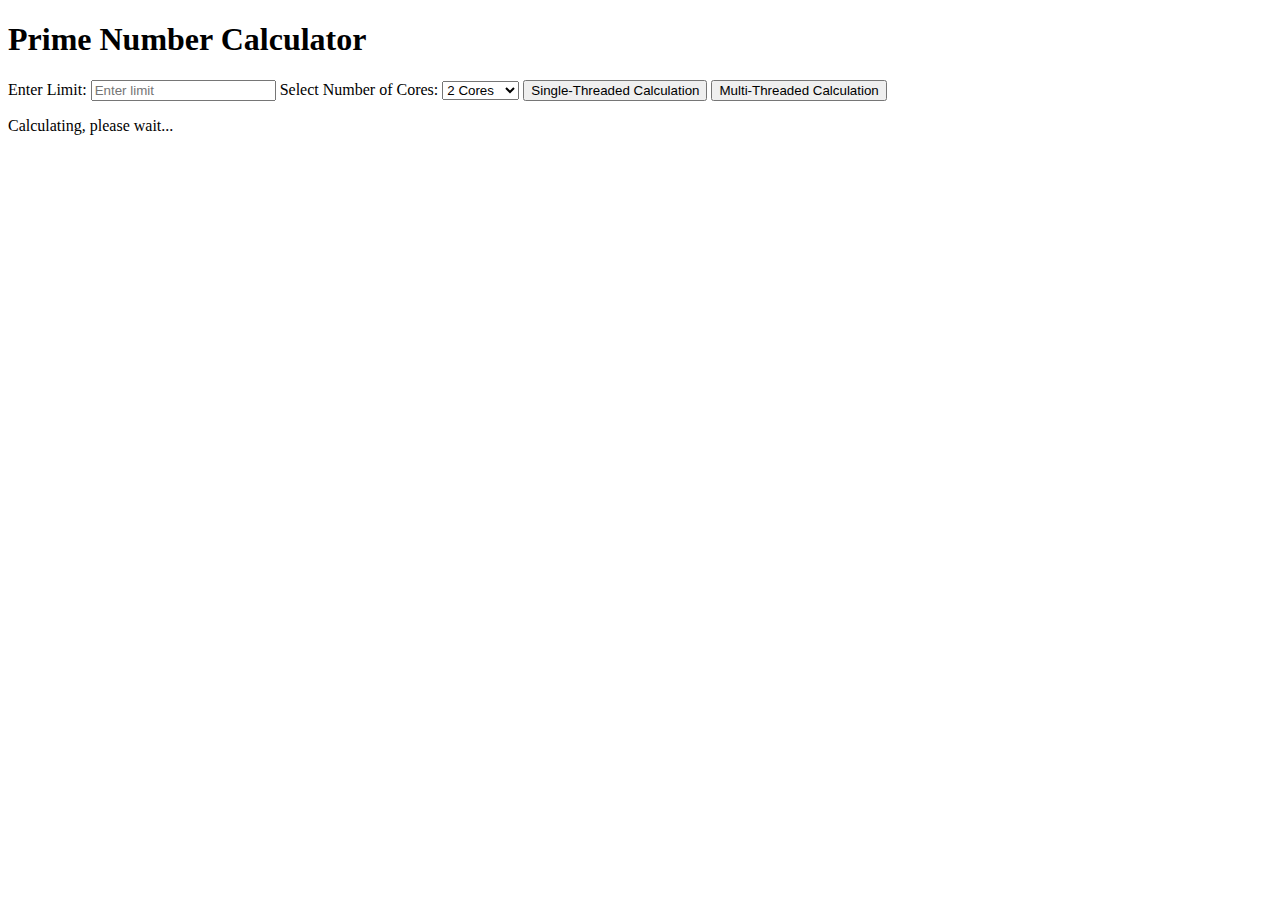
==== Single and Multi Thread/index.html @ 0f6c0eb8 "Upload first assignment" ====
<!DOCTYPE html>
<html lang="en">
<head>
    <meta charset="UTF-8">
    <meta name="viewport" content="width=device-width, initial-scale=1.0">
    <title>Prime Number Calculator</title>
</head>
<body>

    <h1>Prime Number Calculator</h1>

    <label for="limit">Enter Limit:</label>
    <input type="number" id="limit" placeholder="Enter limit" required>

    <label for="cores">Select Number of Cores:</label>
    <select id="cores">
        <option value="2">2 Cores</option>
        <option value="4">4 Cores</option>
        <option value="6">6 Cores</option>
        <option value="8">8 Cores</option>
        <option value="10">10 Cores</option>
    </select>

    <button id="singleThreadBtn">Single-Threaded Calculation</button>

    <button id="multiThreadBtn">Multi-Threaded Calculation</button>

    <p id="result"></p>

    <div id="progress">Calculating, please wait...</div>

    <script src="main.js"></script>
    <script src="worker-thread.js"></script>
</body>
</html>
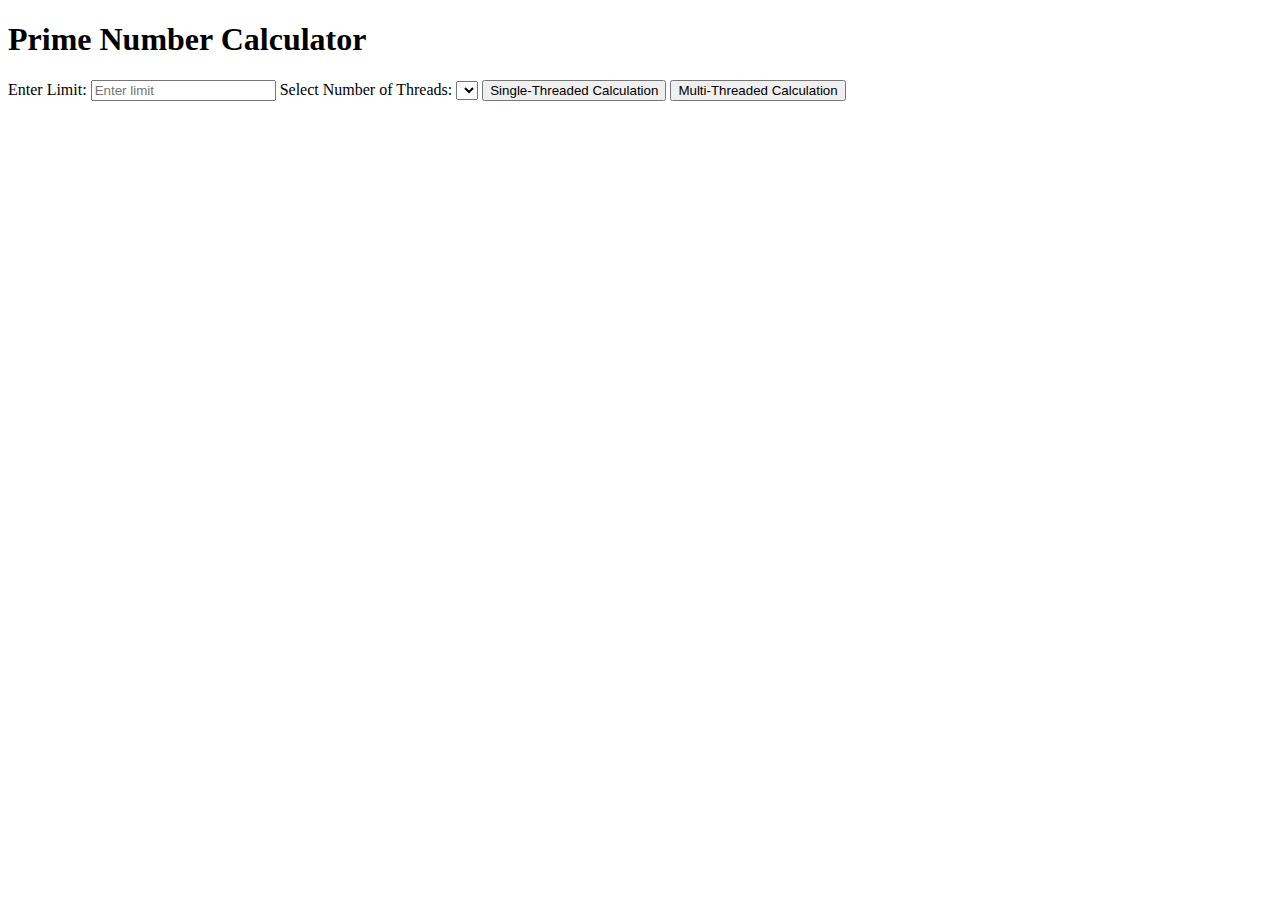
==== commit a495bb4f: "code update" ====
--- a/Single and Multi Thread/index.html
+++ b/Single and Multi Thread/index.html
@@ -1,35 +1,43 @@
 <!DOCTYPE html>
 <html lang="en">
+
 <head>
     <meta charset="UTF-8">
     <meta name="viewport" content="width=device-width, initial-scale=1.0">
     <title>Prime Number Calculator</title>
+    <link rel="stylesheet" href="styles.css">
 </head>
+
 <body>
+    <div class="container">
+        <h1>Prime Number Calculator</h1>
 
-    <h1>Prime Number Calculator</h1>
+        <!-- Input for limit -->
+        <!-- The value of for must match the id of the associated form element.
+        When the user clicks on the label, the browser focuses on the associated form element. -->
+        <label for="limit">Enter Limit:</label>
+        
+        <input type="number" id="limit" placeholder="Enter limit" required>
 
-    <label for="limit">Enter Limit:</label>
-    <input type="number" id="limit" placeholder="Enter limit" required>
+        <!-- Dropdown for selecting number of cores -->
+        <label for="cores">Select Number of Threads:</label>
+        <select id="cores">
+            <!-- Options populated dynamically from config.json -->
+        </select>
 
-    <label for="cores">Select Number of Cores:</label>
-    <select id="cores">
-        <option value="2">2 Cores</option>
-        <option value="4">4 Cores</option>
-        <option value="6">6 Cores</option>
-        <option value="8">8 Cores</option>
-        <option value="10">10 Cores</option>
-    </select>
+        <!-- Buttons for calculation -->
+        <button id="singleThreadBtn">Single-Threaded Calculation</button>
+        <button id="multiThreadBtn">Multi-Threaded Calculation</button>
 
-    <button id="singleThreadBtn">Single-Threaded Calculation</button>
+        <!-- Area to display results -->
+        <p id="result"></p>
 
-    <button id="multiThreadBtn">Multi-Threaded Calculation</button>
+        <!-- Progress indicator -->
+        <div id="progress" style="display: none;">Calculating, please wait...</div>
+    </div>
 
-    <p id="result"></p>
+    <!-- Including JavaScript files -->
+    <script src="main.js"></script>
+</body>
 
-    <div id="progress">Calculating, please wait...</div>
-
-    <script src="main.js"></script>
-    <script src="worker-thread.js"></script>
-</body>
-</html>
+</html>